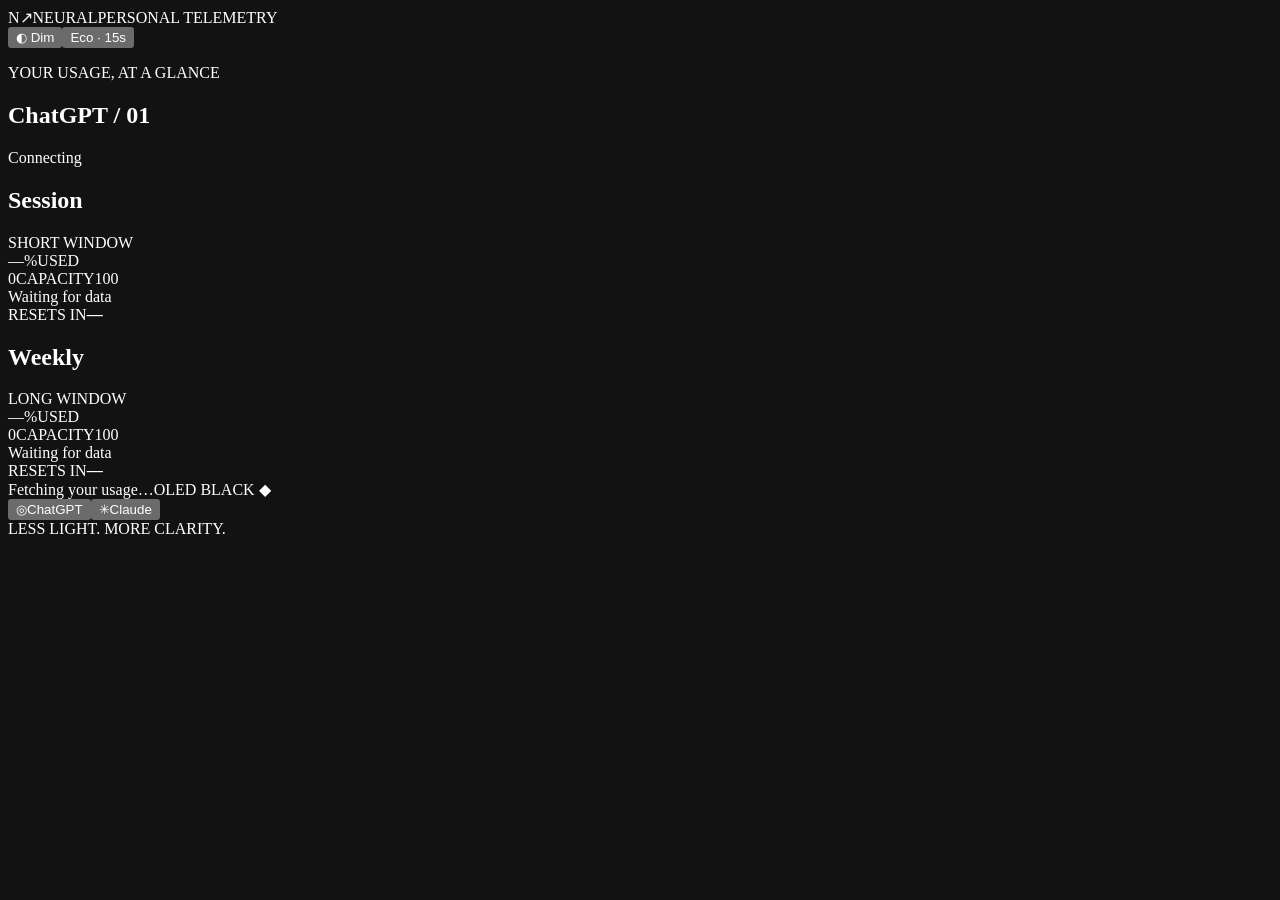
==== online-hud/index.html @ 620efba5 "Add OLED HUD with provider switching and visibility-aware refresh" ====
<!doctype html>
<html lang="en">
<head>
<meta charset="utf-8">
<meta name="viewport" content="width=device-width,initial-scale=1,viewport-fit=cover">
<meta name="theme-color" content="#000000"><meta name="color-scheme" content="dark">
<title>Neural · Usage HUD</title>
<link rel="stylesheet" href="/hud.css"><script src="/hud.js" defer></script>
</head>
<body data-provider="chatgpt">
<main class="hud" id="hud">
  <header class="topbar">
    <div class="wordmark"><span class="mark" aria-hidden="true">N<span>↗</span></span><span>NEURAL<span class="wordmark-sub">PERSONAL TELEMETRY</span></span></div>
    <div class="tools"><button class="utility" id="dim" type="button" aria-pressed="false" aria-label="Toggle dim display">◐ <span>Dim</span></button><button class="utility" id="mode" type="button" aria-pressed="false" title="Eco refreshes every 15 seconds. Live refreshes every second."><span id="mode-label">Eco · 15s</span></button></div>
  </header>
  <section class="readout" aria-labelledby="provider-name">
    <div class="provider-row"><div><p class="eyebrow">YOUR USAGE, AT A GLANCE</p><h1 id="provider-name">ChatGPT<span class="provider-index" aria-hidden="true"> / 01</span></h1></div><span class="connection" id="connection" role="status">Connecting</span></div>
    <div class="metrics">
      <article class="metric primary" aria-labelledby="session-label">
        <div class="metric-heading"><h2 id="session-label">Session</h2><span class="window-tag">SHORT WINDOW</span></div>
        <div class="reading"><span class="number" id="session-number">—</span><span class="unit">%<span>USED</span></span></div>
        <div class="scale" id="session-scale" role="progressbar" aria-label="Session usage" aria-valuemin="0" aria-valuemax="100"><div class="scale-fill" id="session-fill"></div></div>
        <div class="scale-labels"><span>0</span><span>CAPACITY</span><span>100</span></div>
        <div class="metric-footer"><span id="session-state">Waiting for data</span><div class="reset"><span>RESETS IN</span><strong id="session-reset">—</strong></div></div>
      </article>
      <article class="metric secondary" aria-labelledby="weekly-label">
        <div class="metric-heading"><h2 id="weekly-label">Weekly</h2><span class="window-tag">LONG WINDOW</span></div>
        <div class="reading"><span class="number" id="weekly-number">—</span><span class="unit">%<span>USED</span></span></div>
        <div class="scale" id="weekly-scale" role="progressbar" aria-label="Weekly usage" aria-valuemin="0" aria-valuemax="100"><div class="scale-fill" id="weekly-fill"></div></div>
        <div class="scale-labels"><span>0</span><span>CAPACITY</span><span>100</span></div>
        <div class="metric-footer"><span id="weekly-state">Waiting for data</span><div class="reset"><span>RESETS IN</span><strong id="weekly-reset">—</strong></div></div>
      </article>
    </div>
    <div class="data-note"><span id="updated">Fetching your usage…</span><a id="sign-in" href="/" hidden>Sign in again ↗</a><span class="oled-note">OLED BLACK <span aria-hidden="true">◆</span></span></div>
  </section>
  <footer class="bottom">
    <nav class="provider-switch" aria-label="Usage provider"><button type="button" data-select="chatgpt" aria-pressed="true"><span class="provider-icon" aria-hidden="true">◎</span><span>ChatGPT</span><span class="selected-dot" aria-hidden="true"></span></button><button type="button" data-select="claude" aria-pressed="false"><span class="provider-icon claude-icon" aria-hidden="true">✳</span><span>Claude</span><span class="selected-dot" aria-hidden="true"></span></button></nav>
    <div class="footer-meta"><span id="date"></span><span>LESS LIGHT. MORE CLARITY.</span></div>
  </footer>
</main>
</body>
</html>
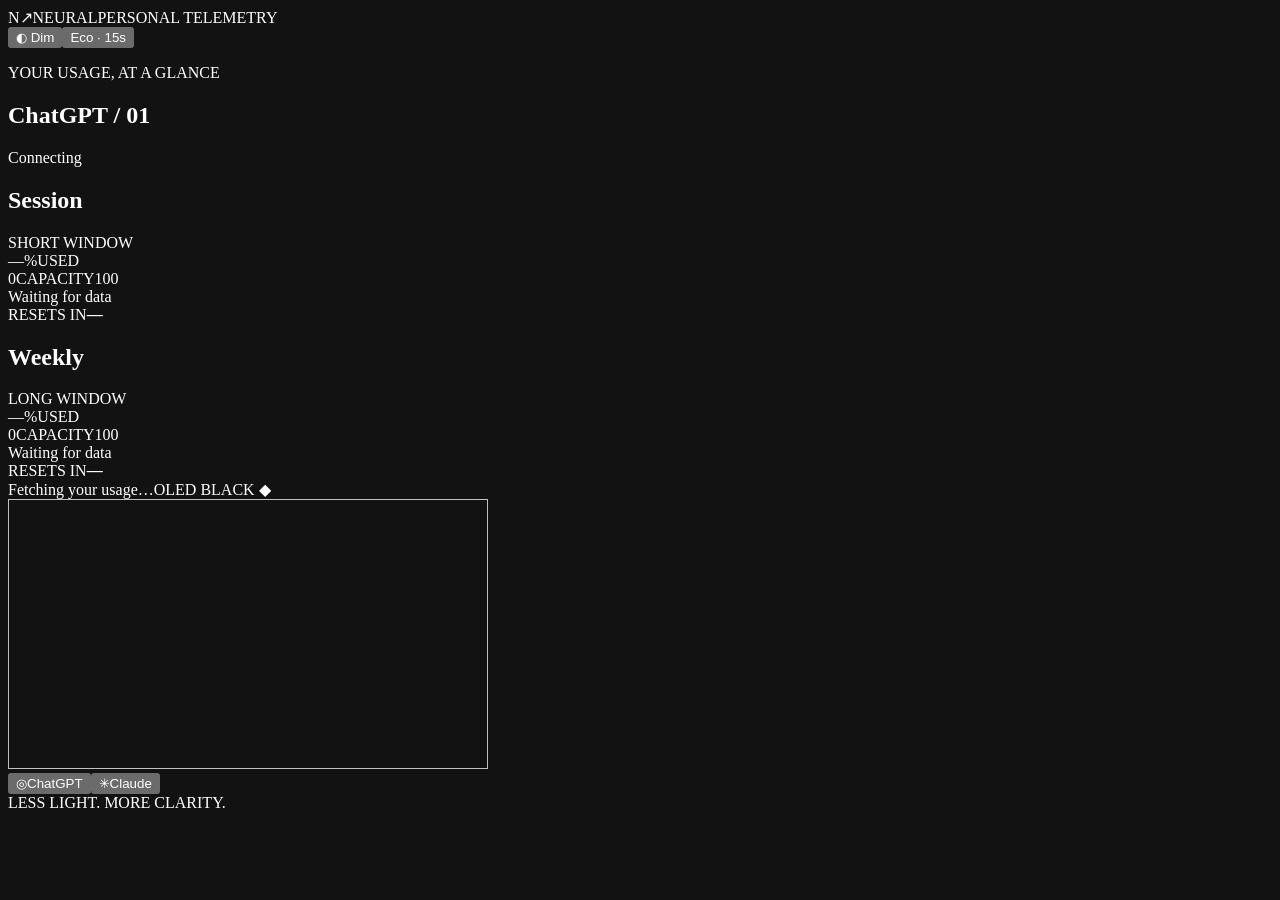
==== commit a978468d: "Add smooth Persian cat animation to usage HUD" ====
--- a/online-hud/index.html
+++ b/online-hud/index.html
@@ -5,7 +5,7 @@
 <meta name="viewport" content="width=device-width,initial-scale=1,viewport-fit=cover">
 <meta name="theme-color" content="#000000"><meta name="color-scheme" content="dark">
 <title>Neural · Usage HUD</title>
-<link rel="stylesheet" href="/hud.css"><script src="/hud.js" defer></script>
+<link rel="stylesheet" href="/hud.css?v=20260913-cat1"><script src="/hud.js?v=20260913-cat1" defer></script>
 </head>
 <body data-provider="chatgpt">
 <main class="hud" id="hud">
@@ -32,6 +32,7 @@
       </article>
     </div>
     <div class="data-note"><span id="updated">Fetching your usage…</span><a id="sign-in" href="/" hidden>Sign in again ↗</a><span class="oled-note">OLED BLACK <span aria-hidden="true">◆</span></span></div>
+    <div class="cat-lane" aria-hidden="true"><div class="cat-sprite" id="cat-sprite"><img id="cat" alt="" width="480" height="270" decoding="async" fetchpriority="low"></div></div>
   </section>
   <footer class="bottom">
     <nav class="provider-switch" aria-label="Usage provider"><button type="button" data-select="chatgpt" aria-pressed="true"><span class="provider-icon" aria-hidden="true">◎</span><span>ChatGPT</span><span class="selected-dot" aria-hidden="true"></span></button><button type="button" data-select="claude" aria-pressed="false"><span class="provider-icon claude-icon" aria-hidden="true">✳</span><span>Claude</span><span class="selected-dot" aria-hidden="true"></span></button></nav>
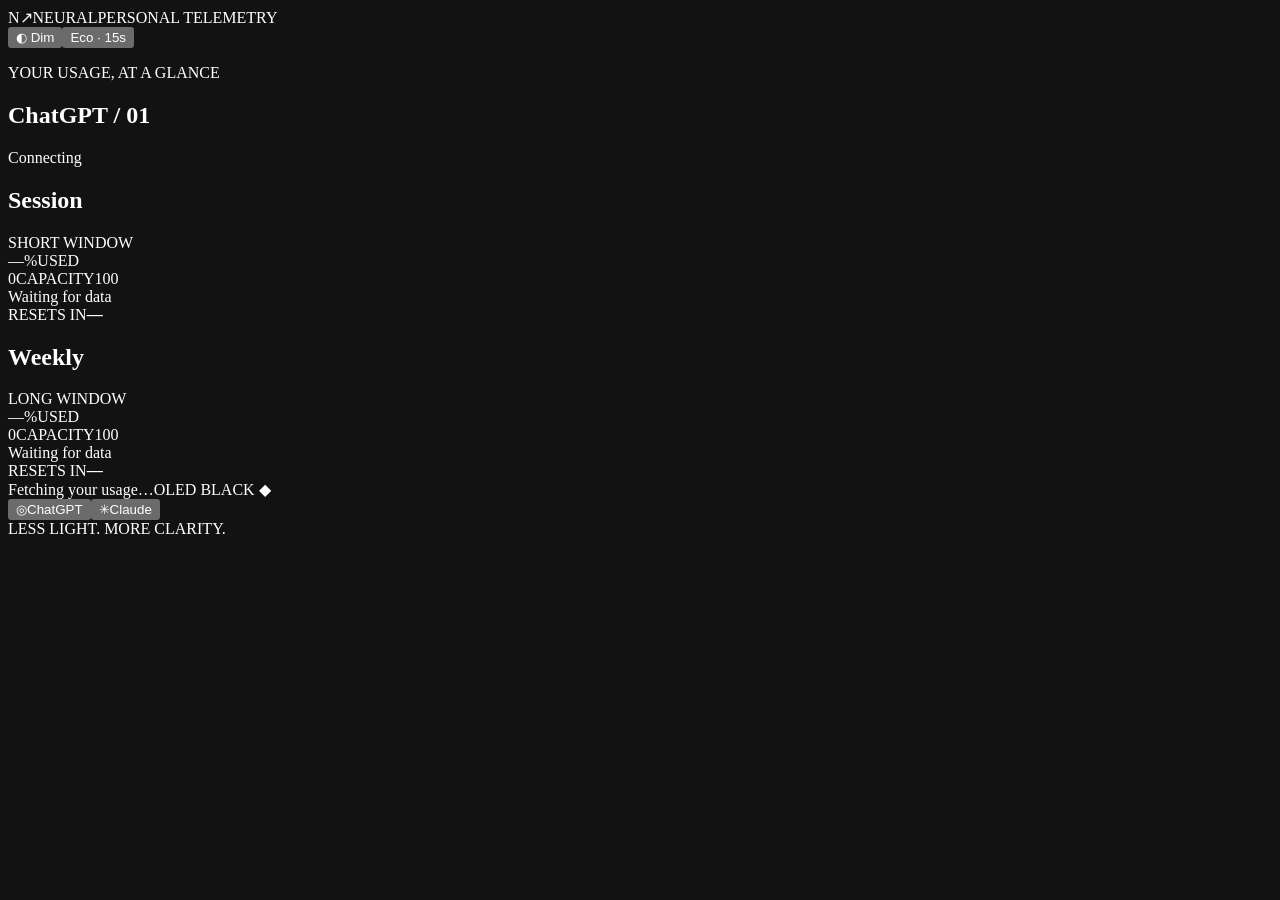
==== commit 5daba829: "Use larger naturally paced cat scenes over HUD" ====
--- a/online-hud/index.html
+++ b/online-hud/index.html
@@ -5,7 +5,7 @@
 <meta name="viewport" content="width=device-width,initial-scale=1,viewport-fit=cover">
 <meta name="theme-color" content="#000000"><meta name="color-scheme" content="dark">
 <title>Neural · Usage HUD</title>
-<link rel="stylesheet" href="/hud.css?v=20260913-cat1"><script src="/hud.js?v=20260913-cat1" defer></script>
+<link rel="stylesheet" href="/hud.css?v=20260913-cat2"><script src="/hud.js?v=20260913-cat2" defer></script>
 </head>
 <body data-provider="chatgpt">
 <main class="hud" id="hud">
@@ -32,12 +32,12 @@
       </article>
     </div>
     <div class="data-note"><span id="updated">Fetching your usage…</span><a id="sign-in" href="/" hidden>Sign in again ↗</a><span class="oled-note">OLED BLACK <span aria-hidden="true">◆</span></span></div>
-    <div class="cat-lane" aria-hidden="true"><div class="cat-sprite" id="cat-sprite"><img id="cat" alt="" width="480" height="270" decoding="async" fetchpriority="low"></div></div>
   </section>
   <footer class="bottom">
     <nav class="provider-switch" aria-label="Usage provider"><button type="button" data-select="chatgpt" aria-pressed="true"><span class="provider-icon" aria-hidden="true">◎</span><span>ChatGPT</span><span class="selected-dot" aria-hidden="true"></span></button><button type="button" data-select="claude" aria-pressed="false"><span class="provider-icon claude-icon" aria-hidden="true">✳</span><span>Claude</span><span class="selected-dot" aria-hidden="true"></span></button></nav>
     <div class="footer-meta"><span id="date"></span><span>LESS LIGHT. MORE CLARITY.</span></div>
   </footer>
 </main>
+<div class="cat-overlay" id="cat-overlay" data-phase="off" data-side="left" aria-hidden="true"><img id="cat-still" alt="" decoding="async" fetchpriority="low"><video id="cat-motion" muted playsinline preload="none" aria-hidden="true"></video></div>
 </body>
 </html>
